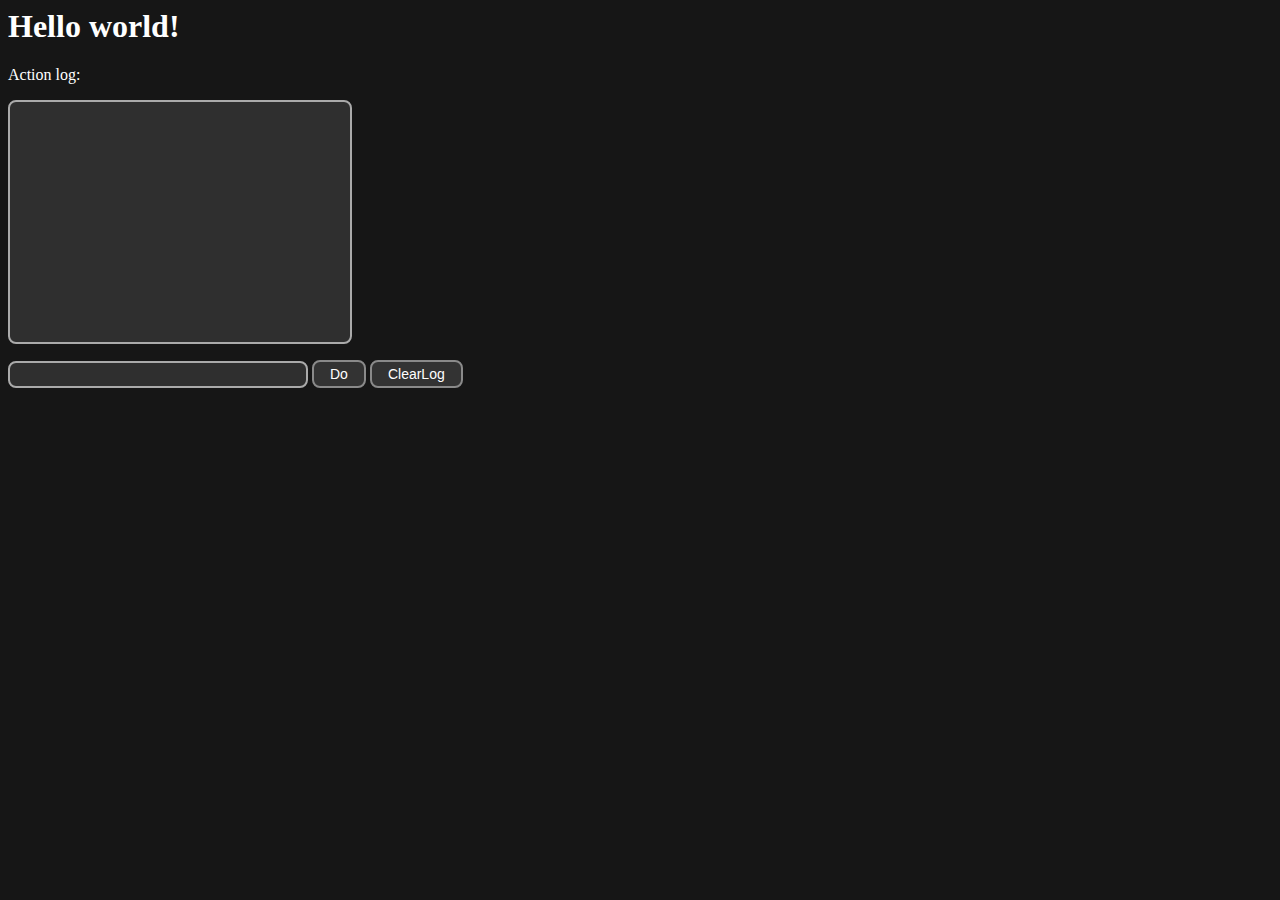
==== index.html @ 77edf784 "The beginning of everything" ====
<h1 id=header>Hello world!</h1>
<meta charset="utf-8"></meta>
<head>
    <link rel="stylesheet" type="text/css" href="style.css">
</head>
<body>
    <p id="firstLine">Action log:</p>
    <p id="actionLog"></p>
    <input id="commandLine" onkeyup="onCommandLineKeyPressed(event);"></input>
    <button id="enterCommand" onclick="onCommandEntered();">Do</button>
    <button id="clearLog" onclick="onClearLog();">ClearLog</button>
    <script src="script.js" type="module"></script>
</body>
---- style.css ----
body {
    background: #161616
}

h1, p {
    color: white;
}

#actionLog {
    width: 300px;
    height: 200px;
    color: #e0e0e0;
    background: #2f2f2f;
    border: 2px solid rgb(170, 170, 170);
    border-radius: 8px;
    padding: 20px;
    overflow: auto;
}

#enterCommand,
#clearLog {
    background-color: #333333; /* Green */
    border: 2px solid #8a8a8a;
    border-radius: 8px;
    color: white;
    text-align: center;
    text-decoration: none;
    font-size: 14px;
    padding: 4px 16px;
}

#commandLine {
    width: 300px;
    background: #2f2f2f;
    border: 2px solid rgb(170, 170, 170);
    border-radius: 8px;
    color: #e0e0e0;
    padding: 4px 16px;
}
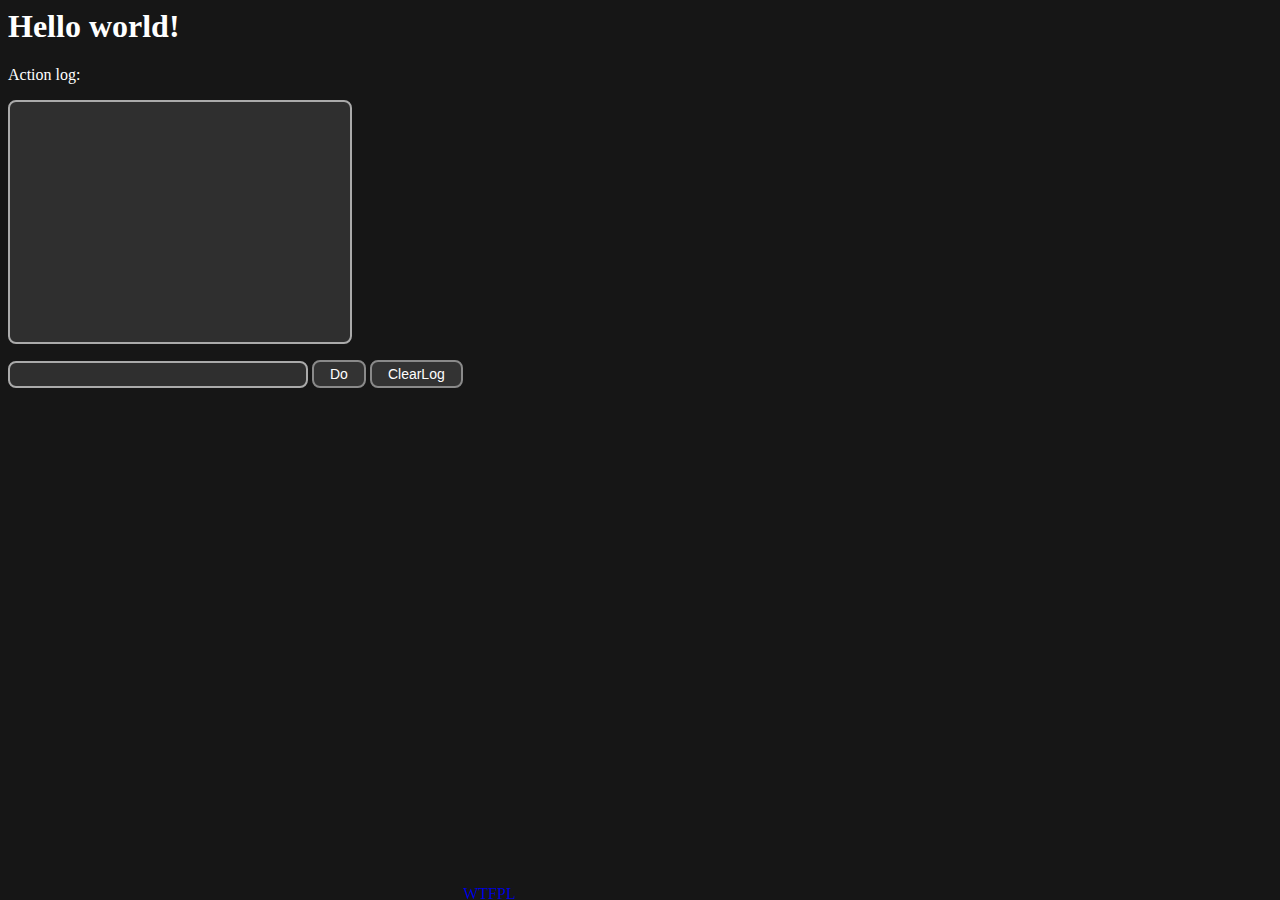
==== commit d1421c00: "Add license" ====
--- a/index.html
+++ b/index.html
@@ -10,4 +10,7 @@
     <button id="enterCommand" onclick="onCommandEntered();">Do</button>
     <button id="clearLog" onclick="onClearLog();">ClearLog</button>
     <script src="script.js" type="module"></script>
+    <a id="license" href="http://www.wtfpl.net/">
+        <img src="http://www.wtfpl.net/wp-content/uploads/2012/12/wtfpl-badge-4.png" width="80" height="15" alt="WTFPL" />
+    </a>
 </body>--- a/style.css
+++ b/style.css
@@ -36,4 +36,9 @@
     border-radius: 8px;
     color: #e0e0e0;
     padding: 4px 16px;
+}
+
+#license {
+    bottom: 0%;
+    position: fixed;
 }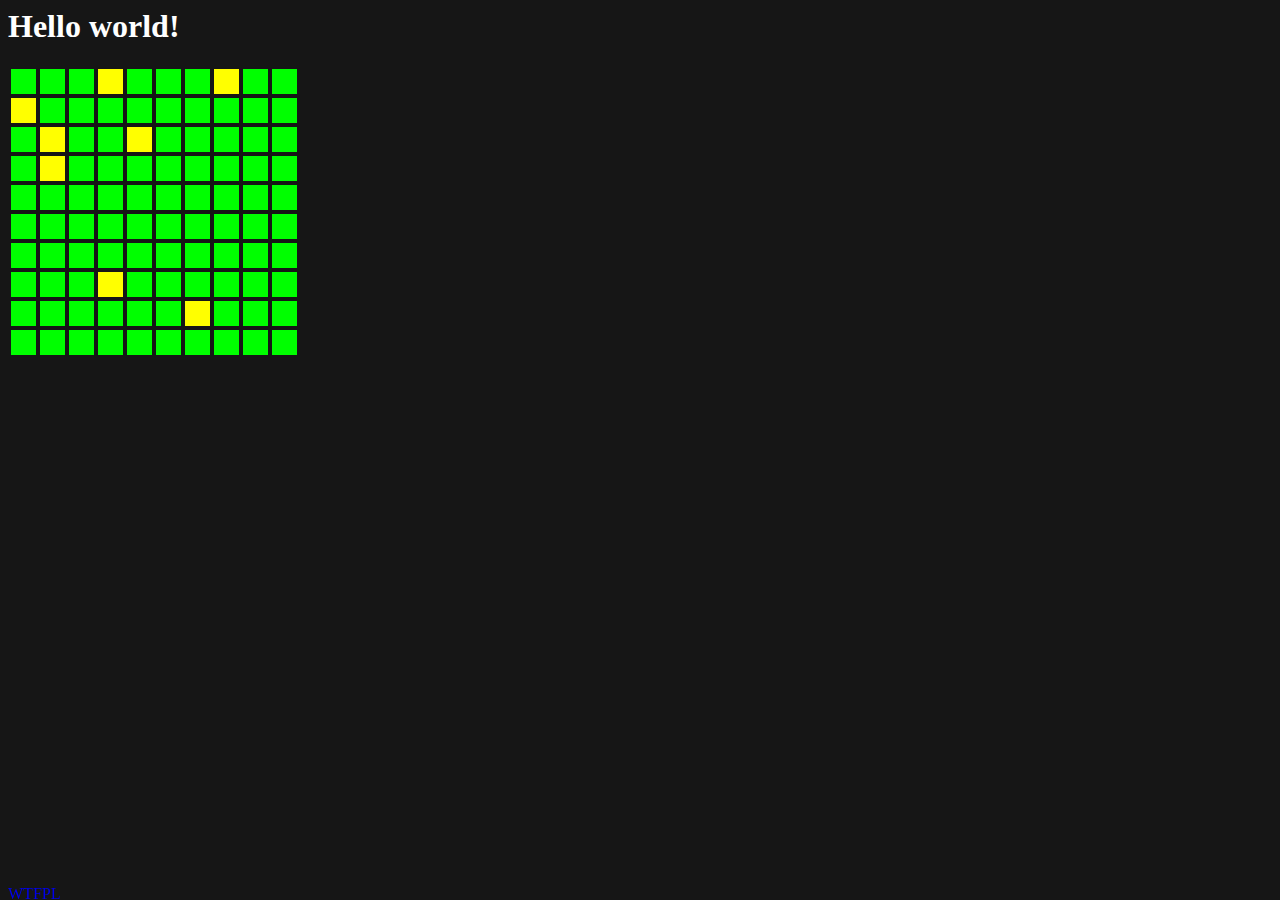
==== commit f48031fc: "WIP" ====
--- a/index.html
+++ b/index.html
@@ -4,12 +4,9 @@
     <link rel="stylesheet" type="text/css" href="style.css">
 </head>
 <body>
-    <p id="firstLine">Action log:</p>
-    <p id="actionLog"></p>
-    <input id="commandLine" onkeyup="onCommandLineKeyPressed(event);"></input>
-    <button id="enterCommand" onclick="onCommandEntered();">Do</button>
-    <button id="clearLog" onclick="onClearLog();">ClearLog</button>
-    <script src="script.js" type="module"></script>
+    <table id="worldMapTable">
+    </table>
+    <script type="module" src="./script.js"></script>
     <a id="license" href="http://www.wtfpl.net/">
         <img src="http://www.wtfpl.net/wp-content/uploads/2012/12/wtfpl-badge-4.png" width="80" height="15" alt="WTFPL" />
     </a>
--- a/style.css
+++ b/style.css
@@ -6,36 +6,16 @@
     color: white;
 }
 
-#actionLog {
-    width: 300px;
-    height: 200px;
-    color: #e0e0e0;
-    background: #2f2f2f;
-    border: 2px solid rgb(170, 170, 170);
-    border-radius: 8px;
-    padding: 20px;
-    overflow: auto;
+.grassland {
+    height: 25px;
+    width: 25px;
+    background-color: #00ff00;
 }
 
-#enterCommand,
-#clearLog {
-    background-color: #333333; /* Green */
-    border: 2px solid #8a8a8a;
-    border-radius: 8px;
-    color: white;
-    text-align: center;
-    text-decoration: none;
-    font-size: 14px;
-    padding: 4px 16px;
-}
-
-#commandLine {
-    width: 300px;
-    background: #2f2f2f;
-    border: 2px solid rgb(170, 170, 170);
-    border-radius: 8px;
-    color: #e0e0e0;
-    padding: 4px 16px;
+.desert {
+    height: 25px;
+    width: 25px;
+    background-color: #ffff00;
 }
 
 #license {
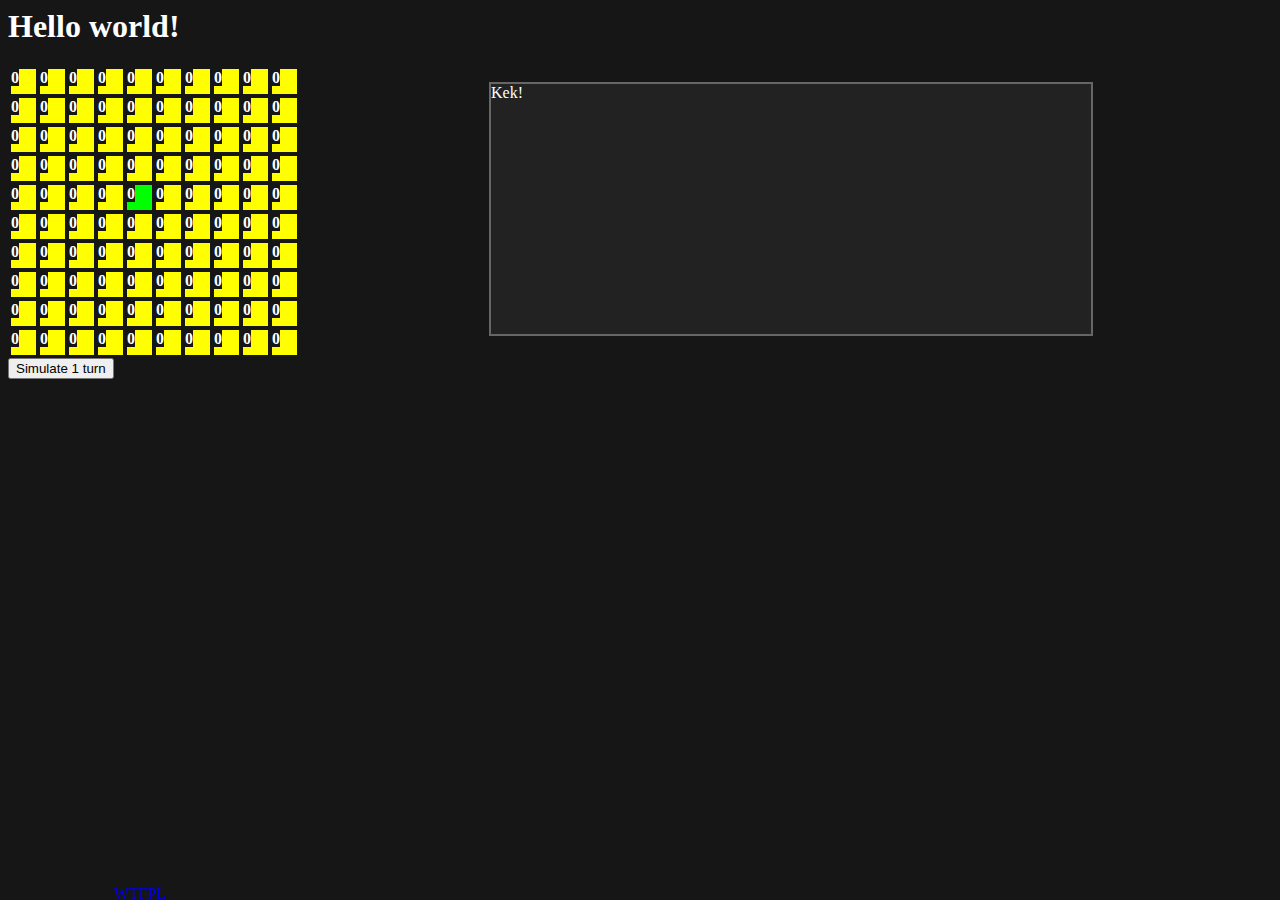
==== commit f9b4a406: "MVP" ====
--- a/index.html
+++ b/index.html
@@ -4,8 +4,18 @@
     <link rel="stylesheet" type="text/css" href="style.css">
 </head>
 <body>
-    <table id="worldMapTable">
-    </table>
+    <div class="mainContainer">
+        <div class="worldMapItem">
+            <table id="worldMapTable">
+            </table>
+        </div>
+        <div class="tileViewItem">
+            <p id="tileView">
+                Kek!
+            </p>
+        </div>
+    </div>
+    <button type="button" onclick="onSimulateOneTurn();">Simulate 1 turn</button>
     <script type="module" src="./script.js"></script>
     <a id="license" href="http://www.wtfpl.net/">
         <img src="http://www.wtfpl.net/wp-content/uploads/2012/12/wtfpl-badge-4.png" width="80" height="15" alt="WTFPL" />
--- a/style.css
+++ b/style.css
@@ -4,6 +4,31 @@
 
 h1, p {
     color: white;
+}
+
+.mainContainer {
+    display: grid;
+    grid-gap: 10px;
+}
+
+.worldMapItem {
+    grid-row-start: 1;
+    grid-row-end: 2;
+    grid-column-start: 1;
+    grid-column-end: 2;
+}
+
+.tileViewItem {
+    grid-row-start: 1;
+    grid-row-end: 2;
+    grid-column-start: 2;
+    grid-column-end: 3;
+}
+
+.creatureCounter {
+    color: white;
+    background-color: #161616;
+    font-size: 16px;
 }
 
 .grassland {
@@ -18,7 +43,15 @@
     background-color: #ffff00;
 }
 
+#tileView {
+    width: 600px;
+    height: 250px;
+    background-color: #222222;
+    border: 2px solid #666666;
+    overflow: auto;
+}
+
 #license {
     bottom: 0%;
     position: fixed;
-}+}
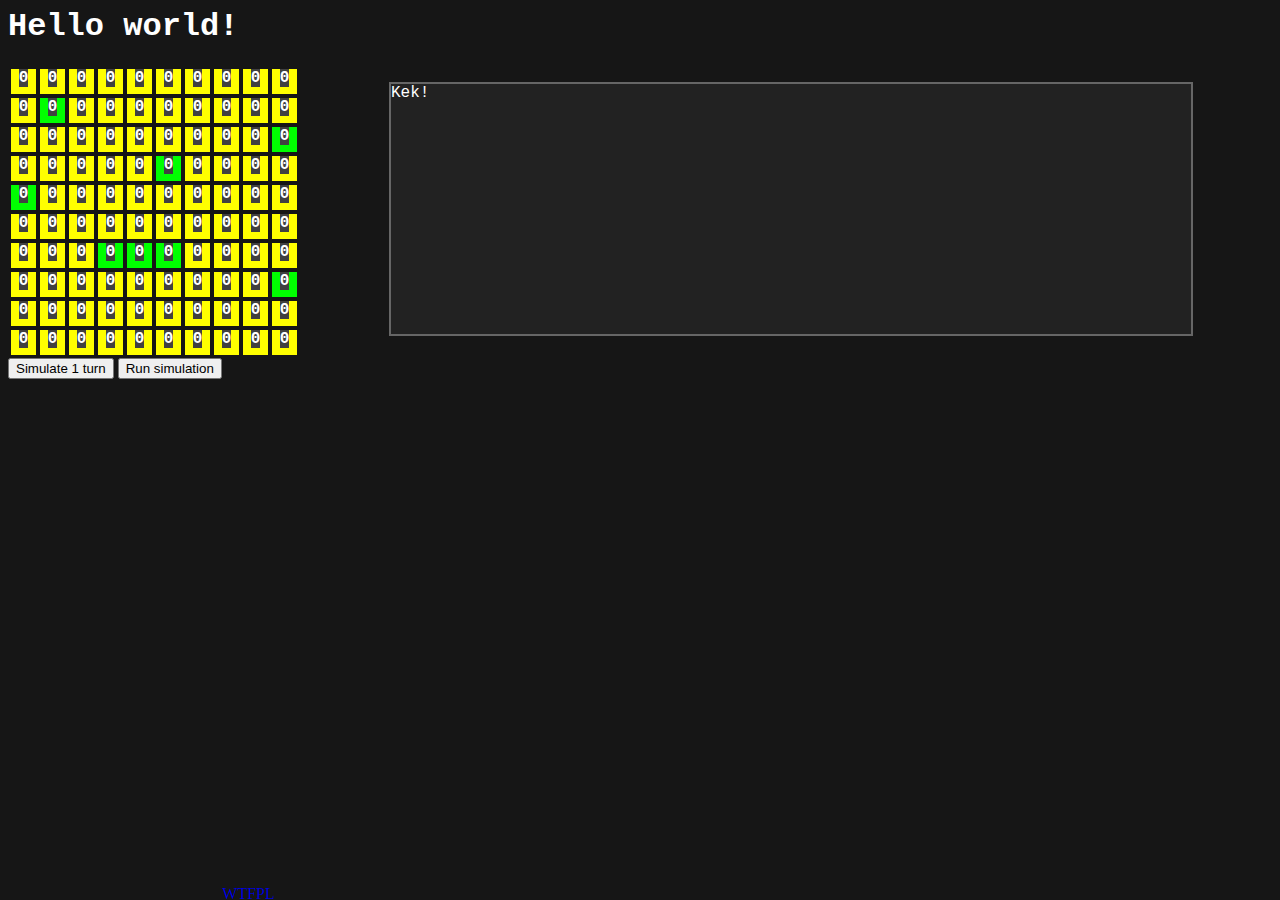
==== commit 0305d541: "added hp based survival" ====
--- a/index.html
+++ b/index.html
@@ -15,7 +15,8 @@
             </p>
         </div>
     </div>
-    <button type="button" onclick="onSimulateOneTurn();">Simulate 1 turn</button>
+    <button type="button" id="stepSimulationButton" onclick="onSimulateOneTurn();">Simulate 1 turn</button>
+    <button type="button" id="runSimulationButton" onclick="onToggleSimulation();">Run simulation</button>
     <script type="module" src="./script.js"></script>
     <a id="license" href="http://www.wtfpl.net/">
         <img src="http://www.wtfpl.net/wp-content/uploads/2012/12/wtfpl-badge-4.png" width="80" height="15" alt="WTFPL" />
--- a/style.css
+++ b/style.css
@@ -2,8 +2,9 @@
     background: #161616
 }
 
-h1, p {
+h1, p, b {
     color: white;
+    font-family: 'Courier New';
 }
 
 .mainContainer {
@@ -27,7 +28,7 @@
 
 .creatureCounter {
     color: white;
-    background-color: #161616;
+    background-color: #414141;
     font-size: 16px;
 }
 
@@ -35,16 +36,25 @@
     height: 25px;
     width: 25px;
     background-color: #00ff00;
+    text-align: center;
 }
 
 .desert {
     height: 25px;
     width: 25px;
     background-color: #ffff00;
+    text-align: center;
+}
+
+.sea {
+    height: 25px;
+    width: 25px;
+    background-color: #0000ff;
+    text-align: center;
 }
 
 #tileView {
-    width: 600px;
+    width: 800px;
     height: 250px;
     background-color: #222222;
     border: 2px solid #666666;
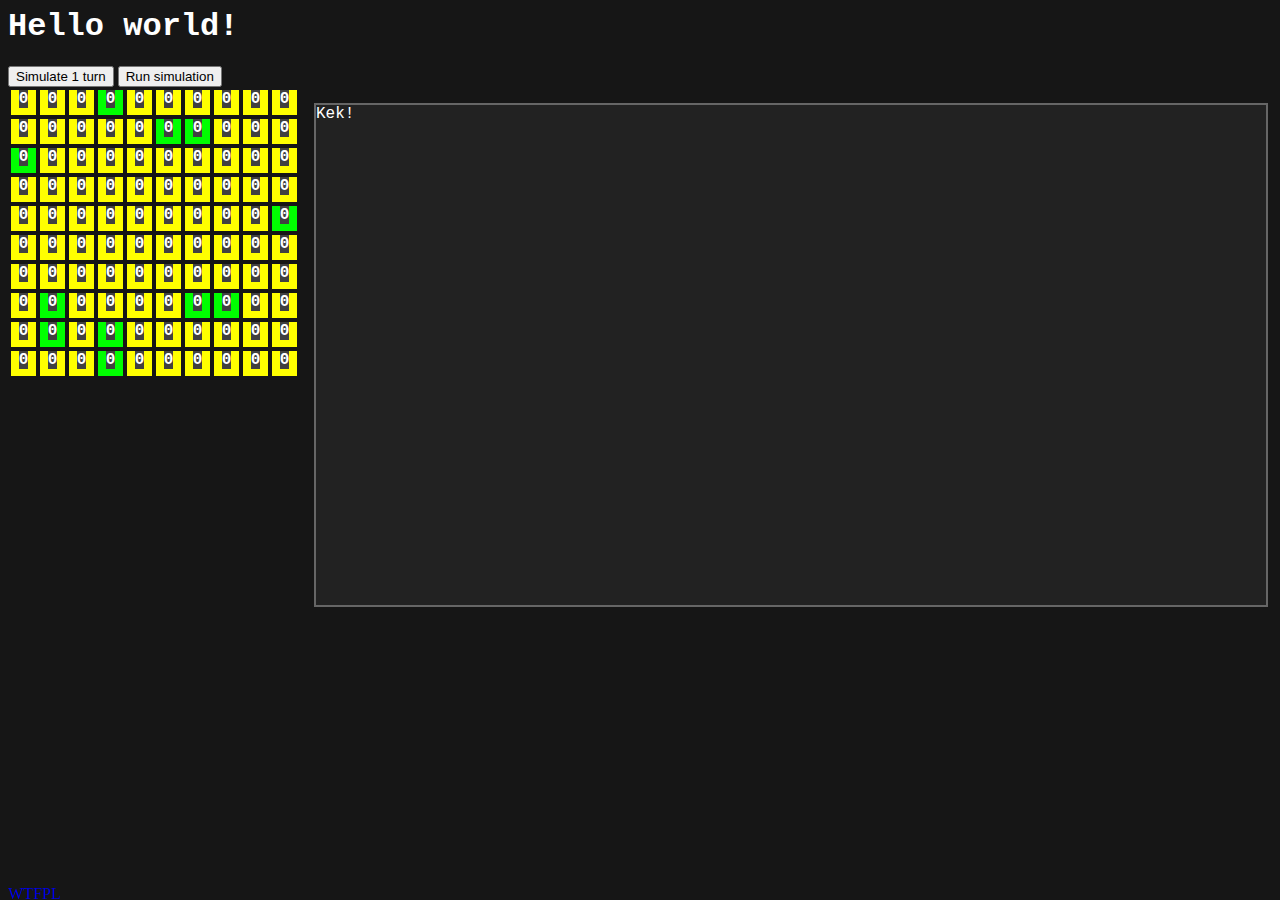
==== commit d670d169: "food refactoring" ====
--- a/index.html
+++ b/index.html
@@ -4,6 +4,8 @@
     <link rel="stylesheet" type="text/css" href="style.css">
 </head>
 <body>
+    <button type="button" id="stepSimulationButton" onclick="onSimulateOneTurn();">Simulate 1 turn</button>
+    <button type="button" id="runSimulationButton" onclick="onToggleSimulation();">Run simulation</button>
     <div class="mainContainer">
         <div class="worldMapItem">
             <table id="worldMapTable">
@@ -15,8 +17,6 @@
             </p>
         </div>
     </div>
-    <button type="button" id="stepSimulationButton" onclick="onSimulateOneTurn();">Simulate 1 turn</button>
-    <button type="button" id="runSimulationButton" onclick="onToggleSimulation();">Run simulation</button>
     <script type="module" src="./script.js"></script>
     <a id="license" href="http://www.wtfpl.net/">
         <img src="http://www.wtfpl.net/wp-content/uploads/2012/12/wtfpl-badge-4.png" width="80" height="15" alt="WTFPL" />
--- a/style.css
+++ b/style.css
@@ -54,8 +54,8 @@
 }
 
 #tileView {
-    width: 800px;
-    height: 250px;
+    width: 950px;
+    height: 500px;
     background-color: #222222;
     border: 2px solid #666666;
     overflow: auto;
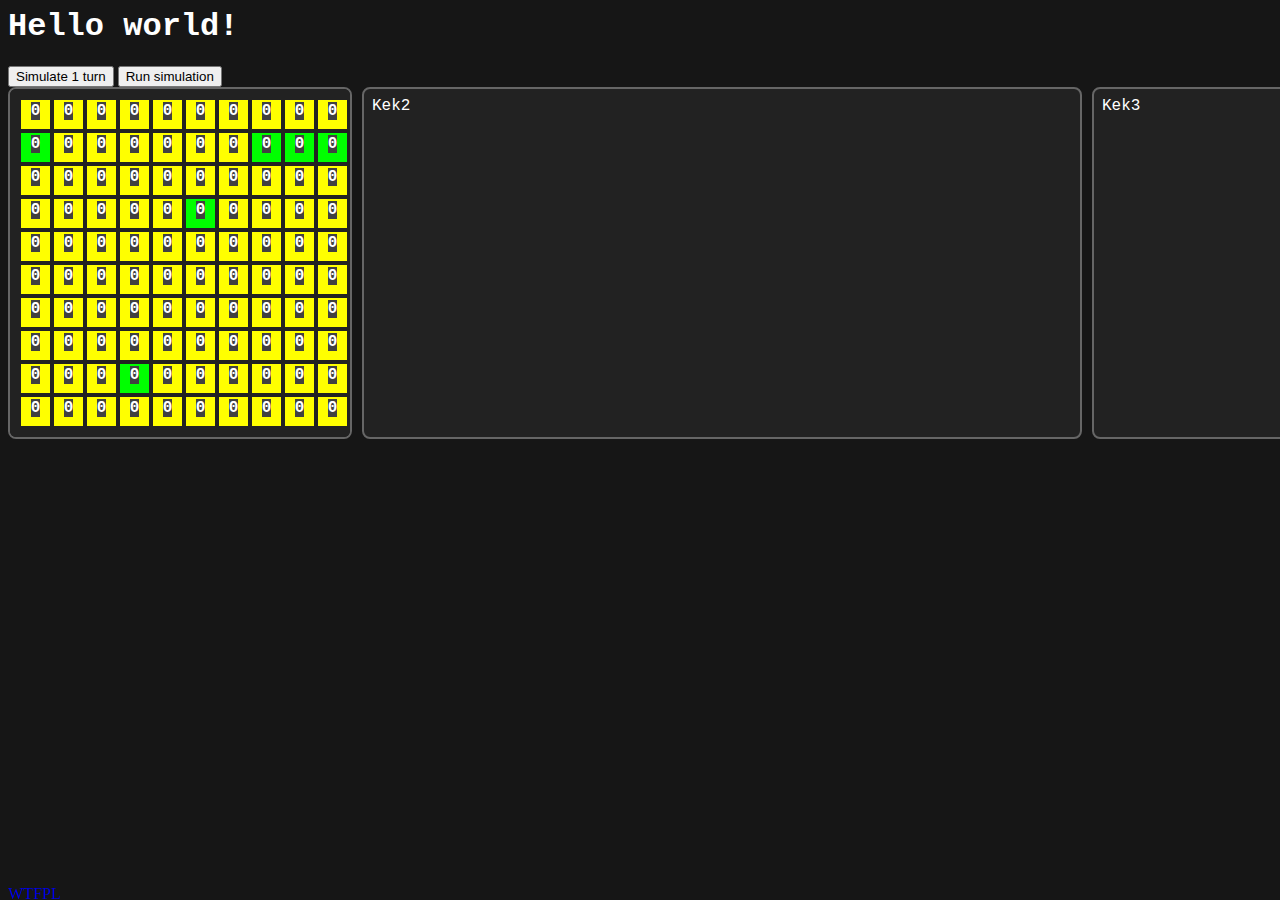
==== commit e6829f30: "major gui refactoring (view separation)" ====
--- a/index.html
+++ b/index.html
@@ -7,14 +7,14 @@
     <button type="button" id="stepSimulationButton" onclick="onSimulateOneTurn();">Simulate 1 turn</button>
     <button type="button" id="runSimulationButton" onclick="onToggleSimulation();">Run simulation</button>
     <div class="mainContainer">
-        <div class="worldMapItem">
-            <table id="worldMapTable">
-            </table>
+        <div id="worldMapItem">
+            Kek1
         </div>
-        <div class="tileViewItem">
-            <p id="tileView">
-                Kek!
-            </p>
+        <div id="tileViewItem">
+            Kek2
+        </div>
+        <div id="creatureViewItem">
+            Kek3
         </div>
     </div>
     <script type="module" src="./script.js"></script>
--- a/style.css
+++ b/style.css
@@ -2,7 +2,7 @@
     background: #161616
 }
 
-h1, p, b {
+h1, p, b, div, td, th {
     color: white;
     font-family: 'Courier New';
 }
@@ -12,18 +12,43 @@
     grid-gap: 10px;
 }
 
-.worldMapItem {
+#worldMapItem,
+#tileViewItem,
+#creatureViewItem {
+    border: 2px solid #666666;
+    background-color: #222222;
+    border-radius: 8px;
+    padding: 8px;
+    overflow: auto;
+}
+
+#worldMapItem {
+    width: 324px;
     grid-row-start: 1;
     grid-row-end: 2;
     grid-column-start: 1;
     grid-column-end: 2;
 }
 
-.tileViewItem {
+#tileViewItem {
+    min-width: 700px;
     grid-row-start: 1;
     grid-row-end: 2;
     grid-column-start: 2;
     grid-column-end: 3;
+}
+
+#creatureViewItem {
+    min-width: 300px;
+    grid-row-start: 1;
+    grid-row-end: 2;
+    grid-column-start: 3;
+    grid-column-end: 4;
+}
+
+.tileViewCreatureTable td {
+    padding-left: 4px;
+    padding-right: 4px;
 }
 
 .creatureCounter {
@@ -32,33 +57,63 @@
     font-size: 16px;
 }
 
-.grassland {
+.worldMapCell {
     height: 25px;
     width: 25px;
-    background-color: #00ff00;
     text-align: center;
+    border: 2px solid transparent;
 }
 
-.desert {
-    height: 25px;
-    width: 25px;
-    background-color: #ffff00;
-    text-align: center;
+.worldMapCell[selected="true"] {
+    border: 2px solid red;
 }
 
-.sea {
-    height: 25px;
-    width: 25px;
-    background-color: #0000ff;
-    text-align: center;
+.worldMapCell[tileID="grassland"] {
+    background-color: #00ff00;
 }
 
-#tileView {
-    width: 950px;
-    height: 500px;
-    background-color: #222222;
+.worldMapCell[tileID="desert"] {
+    background-color: #ffff00;
+}
+
+.worldMapCell[tileID="sea"] {
+    background-color: #0000ff;
+}
+
+.barViewCellFull,
+.barViewCellEmpty,
+.genePowerCellFull,
+.genePowerCellEmpty {
+    width: 10px;
+    height: 25px;
+    border-radius: 4px;
+}
+
+.barViewCellFull,
+.genePowerCellFull {
+    background-color: green;
+}
+
+.barViewCellEmpty,
+.genePowerCellEmpty {
+    background-color: #333333;
+}
+
+.damageTable {
     border: 2px solid #666666;
-    overflow: auto;
+    border-radius: 8px;
+    margin-top: 8px;
+    margin-bottom: 8px;
+}
+
+.damageTable td {
+    padding-left: 8px;
+    padding-right: 8px;
+    background-color: transparent;
+}
+
+.deadLabel {
+    color: red;
 }
 
 #license {
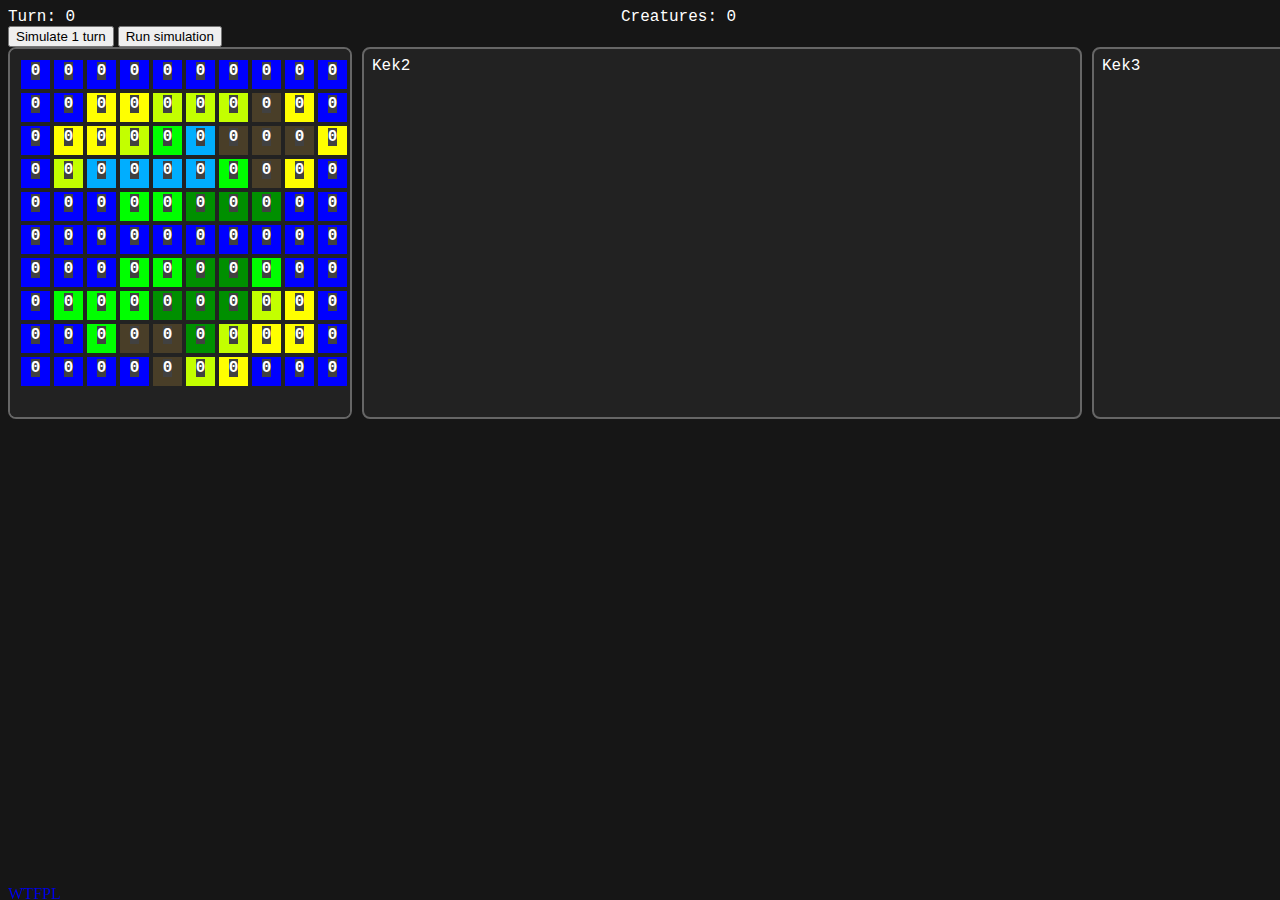
==== commit 0a1fe9f7: "fix hunt bug that was deleting creatures" ====
--- a/index.html
+++ b/index.html
@@ -1,9 +1,12 @@
-<h1 id=header>Hello world!</h1>
 <meta charset="utf-8"></meta>
 <head>
     <link rel="stylesheet" type="text/css" href="style.css">
 </head>
 <body>
+    <div class="mainHeader">
+        <div id="turnCounter">Turn: 0</div>
+        <div id="creatureCounter">Creatures: 0</div>
+    </div>
     <button type="button" id="stepSimulationButton" onclick="onSimulateOneTurn();">Simulate 1 turn</button>
     <button type="button" id="runSimulationButton" onclick="onToggleSimulation();">Run simulation</button>
     <div class="mainContainer">
--- a/style.css
+++ b/style.css
@@ -12,9 +12,31 @@
     grid-gap: 10px;
 }
 
+.mainHeader {
+    width: 100%;
+    display: grid;
+    grid-gap: 10px;
+}
+
+#turnCounter {
+    grid-row-start: 1;
+    grid-row-end: 2;
+    grid-column-start: 1;
+    grid-column-end: 2;
+}
+
+#creatureCounter {
+    grid-row-start: 1;
+    grid-row-end: 2;
+    grid-column-start: 2;
+    grid-column-end: 3;
+}
+
 #worldMapItem,
 #tileViewItem,
 #creatureViewItem {
+    height: 100%;
+    max-height: 600px;
     border: 2px solid #666666;
     background-color: #222222;
     border-radius: 8px;
@@ -68,16 +90,32 @@
     border: 2px solid red;
 }
 
-.worldMapCell[tileID="grassland"] {
+.forest {
+    background-color: #008f00;
+}
+
+.grassland {
     background-color: #00ff00;
 }
 
-.worldMapCell[tileID="desert"] {
+.savannah {
+    background-color: #c3ff00;
+}
+
+.desert {
     background-color: #ffff00;
 }
 
-.worldMapCell[tileID="sea"] {
+.river {
+    background-color: #00aeff;
+}
+
+.sea {
     background-color: #0000ff;
+}
+
+.high_mountains {
+    background-color: #493e28;
 }
 
 .barViewCellFull,
